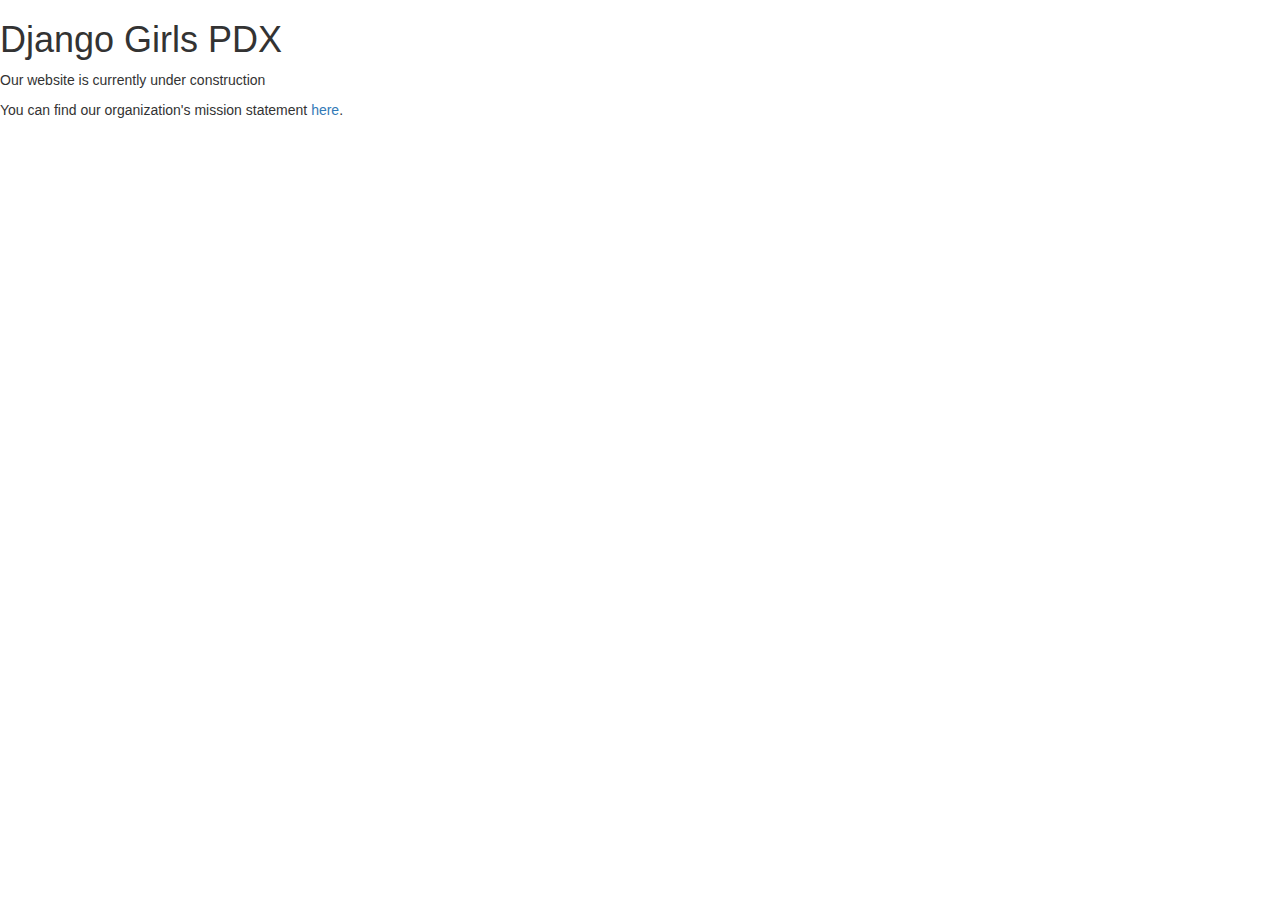
==== index.html @ 920bd216 "Add Bootstrap for styling" ====
<!DOCTYPE html>
<html lang="en">
  <head>
    <meta charset="utf-8">
    <meta http-equiv="X-UA-Compatible" content="IE=edge">
    <meta name="viewport" content="width=device-width, initial-scale=1">
    <!-- The above 3 meta tags *must* come first in the head; any other head content must come *after* these tags -->
    <title>Django Girls PDX</title>

    <!-- Bootstrap -->
    <link href="css/bootstrap.min.css" rel="stylesheet">

    <!-- HTML5 shim and Respond.js for IE8 support of HTML5 elements and media queries -->
    <!-- WARNING: Respond.js doesn't work if you view the page via file:// -->
    <!--[if lt IE 9]>
      <script src="https://oss.maxcdn.com/html5shiv/3.7.3/html5shiv.min.js"></script>
      <script src="https://oss.maxcdn.com/respond/1.4.2/respond.min.js"></script>
    <![endif]-->
  </head>
  <body>
    <p><h1>Django Girls PDX</h1></p>
    <p>Our website is currently under construction</p>
    <p>You can find our organization's mission statement <a href="./mission.html">here</a>.</p>

    <!-- jQuery (necessary for Bootstrap's JavaScript plugins) -->
    <script src="https://ajax.googleapis.com/ajax/libs/jquery/1.12.4/jquery.min.js"></script>
    <!-- Include all compiled plugins (below), or include individual files as needed -->
    <script src="js/bootstrap.min.js"></script>
  </body>
</html>
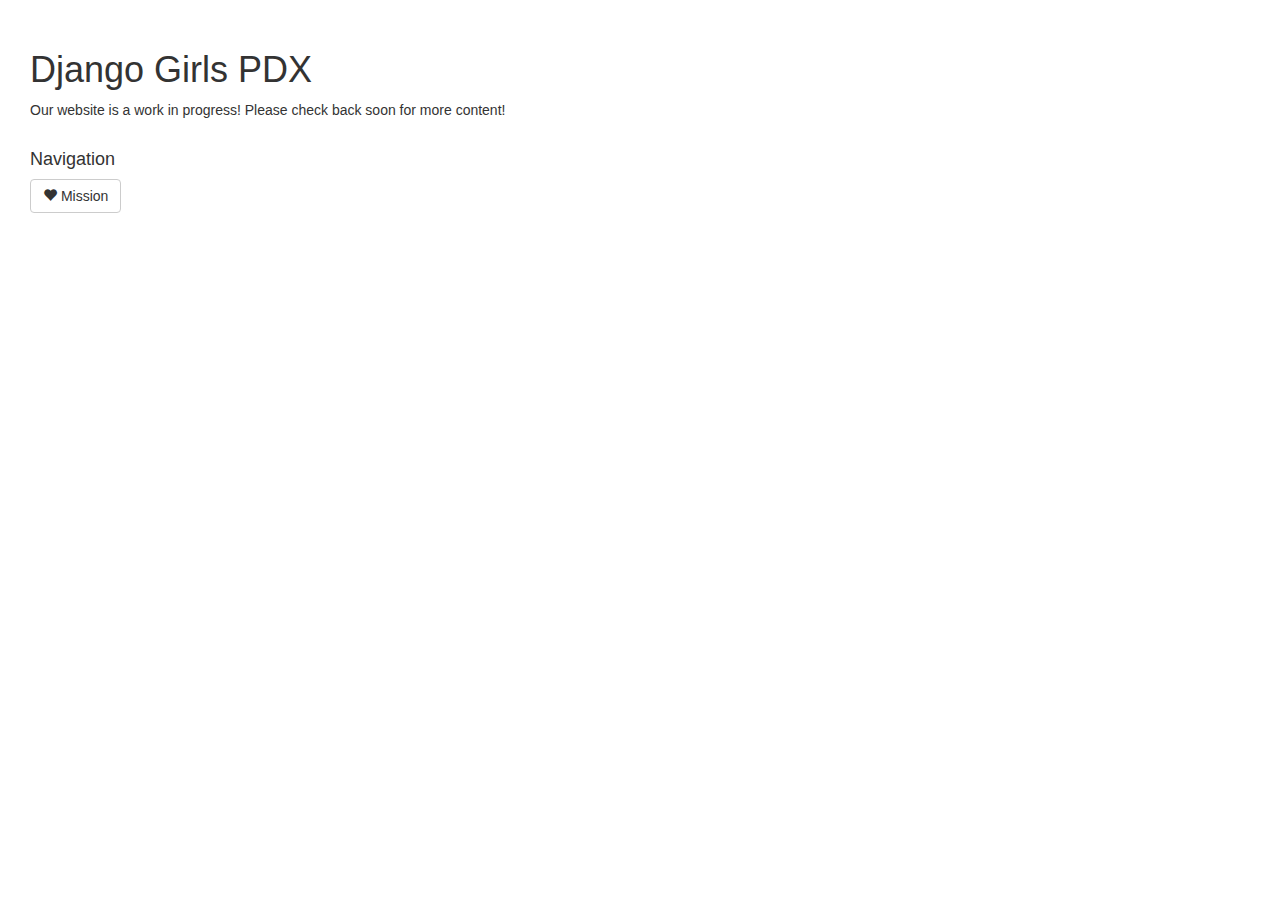
==== commit 1b3964fe: "Add mission page, more styling" ====
--- a/index.html
+++ b/index.html
@@ -9,6 +9,7 @@
 
     <!-- Bootstrap -->
     <link href="css/bootstrap.min.css" rel="stylesheet">
+    <link href="css/style.css" rel="stylesheet">
 
     <!-- HTML5 shim and Respond.js for IE8 support of HTML5 elements and media queries -->
     <!-- WARNING: Respond.js doesn't work if you view the page via file:// -->
@@ -18,9 +19,16 @@
     <![endif]-->
   </head>
   <body>
-    <p><h1>Django Girls PDX</h1></p>
-    <p>Our website is currently under construction</p>
-    <p>You can find our organization's mission statement <a href="./mission.html">here</a>.</p>
+    <div class="column">
+      <div class="row">
+      <h1>Django Girls PDX</h1>
+      Our website is a work in progress! Please check back soon for more content!<br><br>
+      <h4>Navigation</h4>
+      <p><a href= "./mission.html"><button type="button" class="btn btn-default">
+        <span class="glyphicon glyphicon-heart" aria-hidden="true"></span> Mission
+      </button></a></p>
+      </div>
+    </div>
 
     <!-- jQuery (necessary for Bootstrap's JavaScript plugins) -->
     <script src="https://ajax.googleapis.com/ajax/libs/jquery/1.12.4/jquery.min.js"></script>
--- a/css/style.css
+++ b/css/style.css
@@ -0,0 +1,16 @@
+.column {
+    float: left;
+    width: 50%;
+  }
+  
+  /* Clear floats after the columns */
+  .row:after {
+    content: "";
+    display: table;
+    clear: both;
+  }
+
+  .row {
+      margin-left: 30px;
+      margin-top: 30px;
+  }